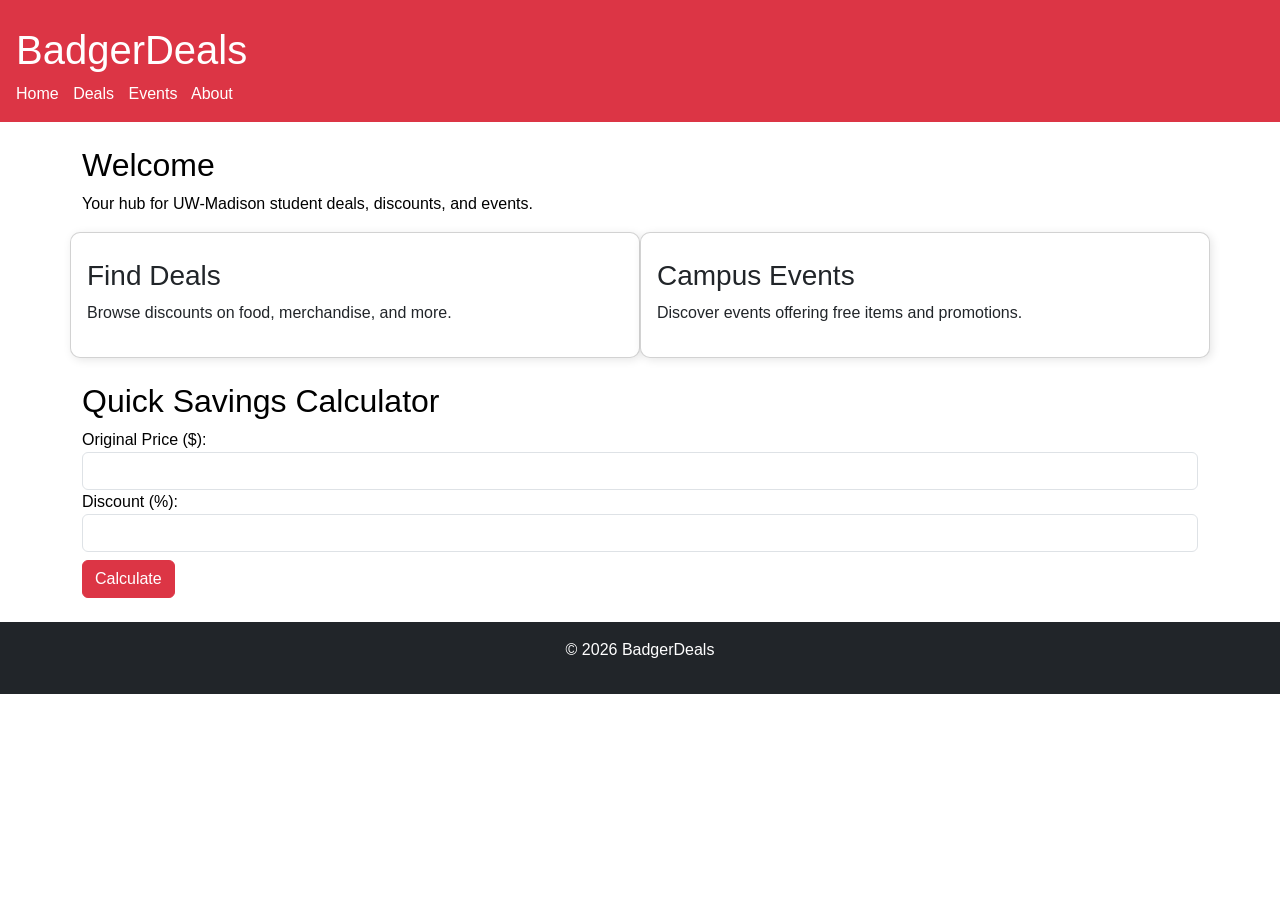
==== Badger Deals/index.html @ 9acdacc6 "Add files via upload added code" ====
<!DOCTYPE html>
<html lang="en">
<head>
  <meta charset="UTF-8">
  <meta name="viewport" content="width=device-width, initial-scale=1.0">
  <title>BadgerDeals</title>
  <link href="https://cdn.jsdelivr.net/npm/bootstrap@5.3.3/dist/css/bootstrap.min.css" rel="stylesheet">
  <link rel="stylesheet" href="css/style.css">
</head>
<body>

<header class="bg-danger text-white p-3">
  <h1>BadgerDeals</h1>
  <nav>
    <a href="index.html">Home</a>
    <a href="deals.html">Deals</a>
    <a href="events.html">Events</a>
    <a href="about.html">About</a>
  </nav>
</header>

<main class="container mt-4">
  <section>
    <h2>Welcome</h2>
    <p>Your hub for UW-Madison student deals, discounts, and events.</p>
  </section>

  <section class="row">
    <div class="col-md-6 card p-3">
      <h3>Find Deals</h3>
      <p>Browse discounts on food, merchandise, and more.</p>
    </div>

    <div class="col-md-6 card p-3">
      <h3>Campus Events</h3>
      <p>Discover events offering free items and promotions.</p>
    </div>
  </section>

  <section class="mt-4">
    <h2>Quick Savings Calculator</h2>

    <label for="price">Original Price ($):</label>
    <input id="price" type="number" class="form-control">

    <label for="discount">Discount (%):</label>
    <input id="discount" type="number" class="form-control">

    <button class="btn btn-danger mt-2" onclick="calculateSavings()">Calculate</button>

    <p id="result"></p>
  </section>
</main>

<footer class="bg-dark text-white text-center p-3 mt-4">
  <p>&copy; 2026 BadgerDeals</p>
</footer>

<script src="js/app.js"></script>
</body>
</html>
---- Badger Deals/css/style.css ----
body {
  font-family: Arial, sans-serif;
  background-color: #ffffff;
  color: #000000;
}

nav a {
  margin-right: 10px;
  color: white;
  text-decoration: none;
}

.card {
  border-radius: 10px;
  box-shadow: 2px 2px 10px rgba(0,0,0,0.1);
}

h1, h2, h3 {
  margin-top: 10px;
}
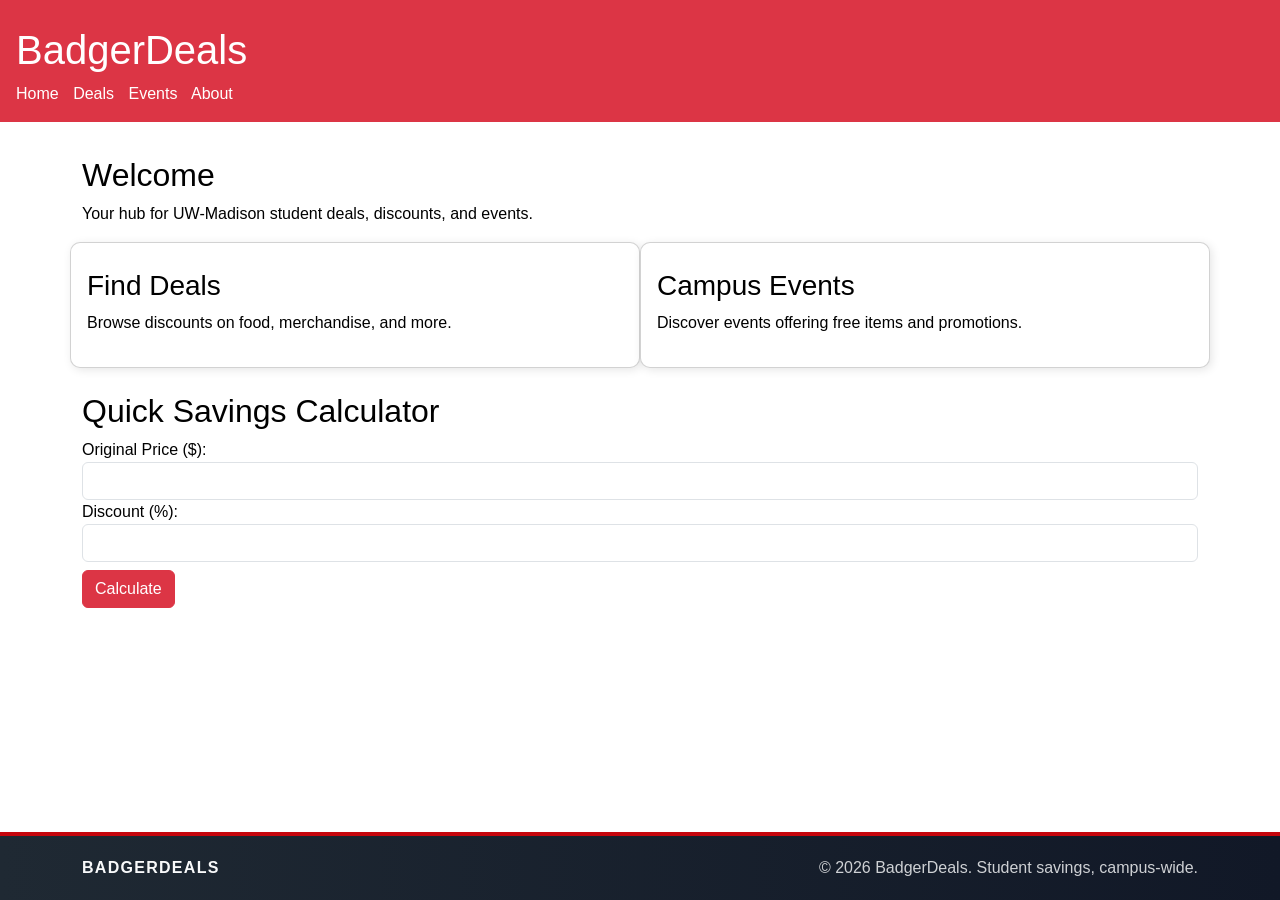
==== commit 10bbb86d: "Updated navigation" ====
--- a/Badger Deals/index.html
+++ b/Badger Deals/index.html
@@ -7,7 +7,7 @@
   <link href="https://cdn.jsdelivr.net/npm/bootstrap@5.3.3/dist/css/bootstrap.min.css" rel="stylesheet">
   <link rel="stylesheet" href="css/style.css">
 </head>
-<body>
+<body class="home-page">
 
 <header class="bg-danger text-white p-3">
   <h1>BadgerDeals</h1>
@@ -25,17 +25,17 @@
     <p>Your hub for UW-Madison student deals, discounts, and events.</p>
   </section>
 
-  <section class="row">
-    <div class="col-md-6 card p-3">
-      <h3>Find Deals</h3>
-      <p>Browse discounts on food, merchandise, and more.</p>
-    </div>
-
-    <div class="col-md-6 card p-3">
-      <h3>Campus Events</h3>
-      <p>Discover events offering free items and promotions.</p>
-    </div>
-  </section>
+  <section class="row">
+    <a class="col-md-6 card p-3 feature-card-link" href="deals.html">
+      <h3>Find Deals</h3>
+      <p>Browse discounts on food, merchandise, and more.</p>
+    </a>
+
+    <a class="col-md-6 card p-3 feature-card-link" href="events.html">
+      <h3>Campus Events</h3>
+      <p>Discover events offering free items and promotions.</p>
+    </a>
+  </section>
 
   <section class="mt-4">
     <h2>Quick Savings Calculator</h2>
@@ -52,10 +52,13 @@
   </section>
 </main>
 
-<footer class="bg-dark text-white text-center p-3 mt-4">
-  <p>&copy; 2026 BadgerDeals</p>
-</footer>
+<footer class="site-footer">
+  <div class="container footer-content">
+    <p class="footer-brand">BadgerDeals</p>
+    <p class="footer-copy">&copy; 2026 BadgerDeals. Student savings, campus-wide.</p>
+  </div>
+</footer>
 
 <script src="js/app.js"></script>
 </body>
-</html>+</html>
--- a/Badger Deals/css/style.css
+++ b/Badger Deals/css/style.css
@@ -1,20 +1,74 @@
-body {
-  font-family: Arial, sans-serif;
-  background-color: #ffffff;
-  color: #000000;
-}
+body {
+  font-family: Arial, sans-serif;
+  background-color: #ffffff;
+  color: #000000;
+}
+
+.home-page {
+  min-height: 100vh;
+  display: flex;
+  flex-direction: column;
+}
+
+.home-page main {
+  flex: 1;
+}
+
+nav a {
+  margin-right: 10px;
+  color: white;
+  text-decoration: none;
+}
 
-nav a {
-  margin-right: 10px;
-  color: white;
-  text-decoration: none;
-}
-
-.card {
-  border-radius: 10px;
-  box-shadow: 2px 2px 10px rgba(0,0,0,0.1);
-}
-
-h1, h2, h3 {
-  margin-top: 10px;
-}+.card {
+  border-radius: 10px;
+  box-shadow: 2px 2px 10px rgba(0,0,0,0.1);
+}
+
+.feature-card-link {
+  color: inherit;
+  text-decoration: none;
+  transition: transform 0.2s ease, box-shadow 0.2s ease, background-color 0.2s ease;
+}
+
+.feature-card-link:hover {
+  background-color: #f8f9fa;
+  box-shadow: 4px 4px 16px rgba(0,0,0,0.18);
+  transform: translateY(-2px);
+}
+
+.site-footer {
+  margin-top: 3rem;
+  padding: 1.25rem 0;
+  background: linear-gradient(90deg, #1f2933 0%, #111827 100%);
+  color: #f8f9fa;
+  border-top: 4px solid #c5050c;
+}
+
+.footer-content {
+  display: flex;
+  justify-content: space-between;
+  align-items: center;
+  gap: 1rem;
+  flex-wrap: wrap;
+}
+
+.footer-brand,
+.footer-copy {
+  margin: 0;
+}
+
+.footer-brand {
+  font-size: 1rem;
+  font-weight: 700;
+  letter-spacing: 0.08em;
+  text-transform: uppercase;
+}
+
+.footer-copy {
+  color: rgba(248, 249, 250, 0.82);
+}
+
+h1, h2, h3 {
+  margin-top: 10px;
+}
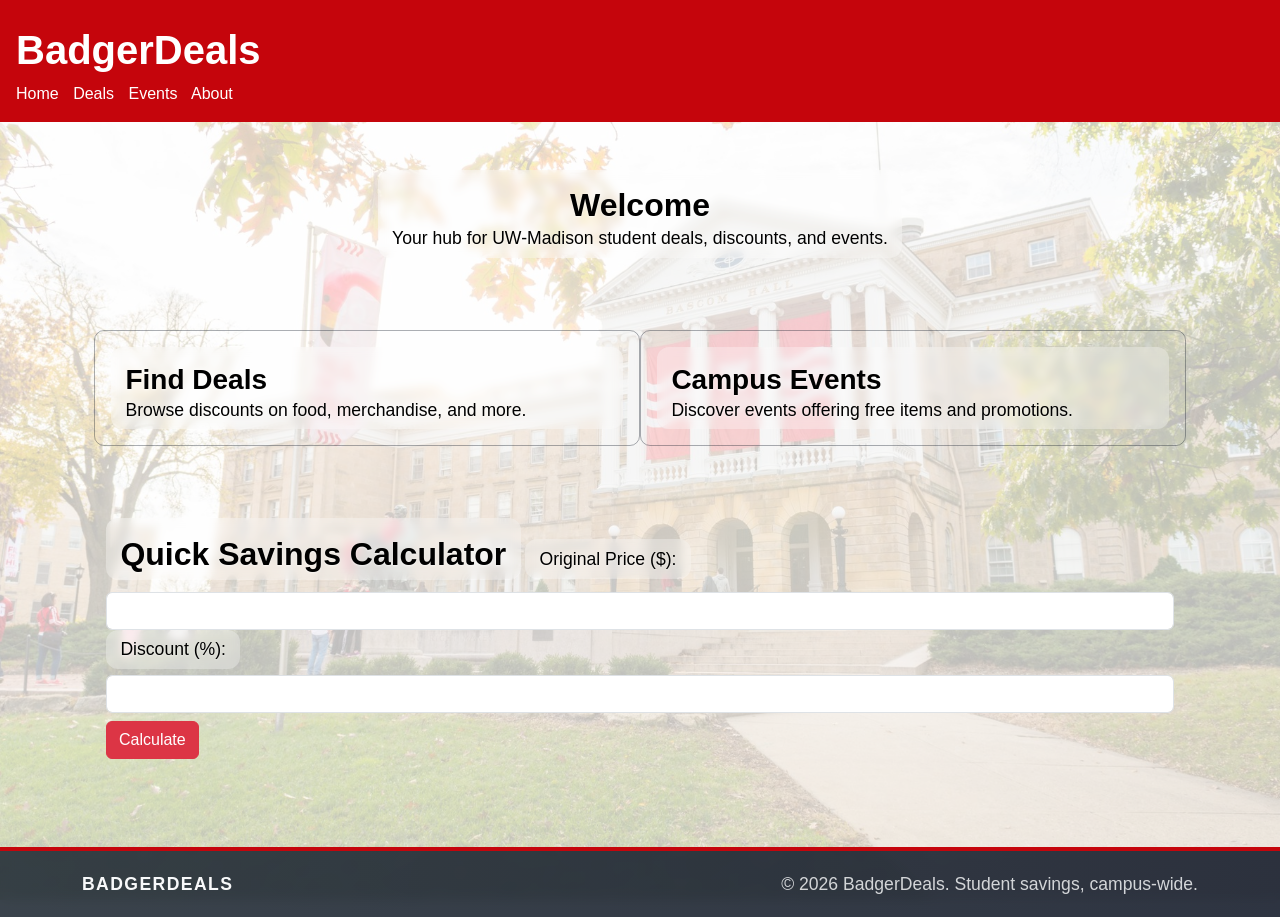
==== commit 65a7db22: "updated navigation and deals page" ====
--- a/Badger Deals/index.html
+++ b/Badger Deals/index.html
@@ -9,7 +9,7 @@
 </head>
 <body class="home-page">
 
-<header class="bg-danger text-white p-3">
+<header class="site-header p-3">
   <h1>BadgerDeals</h1>
   <nav>
     <a href="index.html">Home</a>
@@ -19,32 +19,40 @@
   </nav>
 </header>
 
-<main class="container mt-4">
-  <section>
-    <h2>Welcome</h2>
-    <p>Your hub for UW-Madison student deals, discounts, and events.</p>
-  </section>
-
+<main class="container mt-4">
+  <section>
+    <div class="text-frost">
+      <h2>Welcome</h2>
+      <p>Your hub for UW-Madison student deals, discounts, and events.</p>
+    </div>
+  </section>
+
   <section class="row">
     <a class="col-md-6 card p-3 feature-card-link" href="deals.html">
-      <h3>Find Deals</h3>
-      <p>Browse discounts on food, merchandise, and more.</p>
+      <div class="text-frost">
+        <h3>Find Deals</h3>
+        <p>Browse discounts on food, merchandise, and more.</p>
+      </div>
     </a>
 
     <a class="col-md-6 card p-3 feature-card-link" href="events.html">
-      <h3>Campus Events</h3>
-      <p>Discover events offering free items and promotions.</p>
+      <div class="text-frost">
+        <h3>Campus Events</h3>
+        <p>Discover events offering free items and promotions.</p>
+      </div>
     </a>
   </section>
-
-  <section class="mt-4">
-    <h2>Quick Savings Calculator</h2>
-
-    <label for="price">Original Price ($):</label>
-    <input id="price" type="number" class="form-control">
-
-    <label for="discount">Discount (%):</label>
-    <input id="discount" type="number" class="form-control">
+
+  <section class="mt-4">
+    <div class="text-frost text-frost-block">
+      <h2>Quick Savings Calculator</h2>
+    </div>
+
+    <label class="text-frost text-frost-label" for="price">Original Price ($):</label>
+    <input id="price" type="number" class="form-control">
+
+    <label class="text-frost text-frost-label" for="discount">Discount (%):</label>
+    <input id="discount" type="number" class="form-control">
 
     <button class="btn btn-danger mt-2" onclick="calculateSavings()">Calculate</button>
 
--- a/Badger Deals/css/style.css
+++ b/Badger Deals/css/style.css
@@ -8,10 +8,33 @@
   min-height: 100vh;
   display: flex;
   flex-direction: column;
+  position: relative;
+  background-image: url("../bg.jpg");
+  background-size: cover;
+  background-position: center;
+  background-repeat: no-repeat;
+  background-attachment: fixed;
+}
+
+.home-page::before {
+  content: "";
+  position: absolute;
+  inset: 0;
+  background: rgba(255, 255, 255, 0.72);
+}
+
+.home-page > * {
+  position: relative;
+  z-index: 1;
 }
 
 .home-page main {
   flex: 1;
+}
+
+.site-header {
+  background: #c5050c;
+  color: #ffffff;
 }
 
 nav a {
@@ -19,10 +42,16 @@
   color: white;
   text-decoration: none;
 }
-
+
+nav a:hover {
+  text-decoration: underline;
+}
+
 .card {
   border-radius: 10px;
-  box-shadow: 2px 2px 10px rgba(0,0,0,0.1);
+  box-shadow: none;
+  background: transparent;
+  border: 1px solid rgba(17, 24, 39, 0.35);
 }
 
 .feature-card-link {
@@ -32,17 +61,53 @@
 }
 
 .feature-card-link:hover {
-  background-color: #f8f9fa;
-  box-shadow: 4px 4px 16px rgba(0,0,0,0.18);
+  background-color: rgba(17, 24, 39, 0.12);
+  box-shadow: 0 10px 24px rgba(15, 23, 42, 0.16);
   transform: translateY(-2px);
+}
+
+.home-page section {
+  padding: 1.5rem;
+  text-shadow: 0 1px 2px rgba(255, 255, 255, 0.45);
+}
+
+.home-page section + section {
+  margin-top: 1.5rem;
+}
+
+.home-page main section:first-child {
+  text-align: center;
+}
+
+.text-frost {
+  display: inline-block;
+  padding: 0.4rem 0.9rem;
+  background: rgba(255, 255, 255, 0.3);
+  backdrop-filter: blur(4px);
+  border-radius: 12px;
+}
+
+.text-frost-block {
+  margin-bottom: 0.75rem;
+}
+
+.text-frost-label {
+  margin-bottom: 0.4rem;
+}
+
+.text-frost h2,
+.text-frost h3,
+.text-frost p {
+  margin-bottom: 0;
 }
 
 .site-footer {
   margin-top: 3rem;
   padding: 1.25rem 0;
-  background: linear-gradient(90deg, #1f2933 0%, #111827 100%);
+  background: linear-gradient(90deg, rgba(31, 41, 51, 0.88) 0%, rgba(17, 24, 39, 0.88) 100%);
   color: #f8f9fa;
   border-top: 4px solid #c5050c;
+  backdrop-filter: blur(6px);
 }
 
 .footer-content {
@@ -71,4 +136,194 @@
 
 h1, h2, h3 {
   margin-top: 10px;
-}
+  font-weight: 700;
+}
+
+.home-page h2,
+.home-page h3 {
+  text-shadow: 0 1px 2px rgba(255, 255, 255, 0.6);
+}
+
+.home-page p,
+.home-page label {
+  font-size: 1.1rem;
+  line-height: 1.5;
+}
+
+.deals-page {
+  background: #f4f6f8;
+  color: #111827;
+}
+
+.deals-hero,
+.deals-toolbar {
+  background: #ffffff;
+  border: 1px solid rgba(15, 23, 42, 0.08);
+  border-radius: 18px;
+  box-shadow: 0 18px 40px rgba(15, 23, 42, 0.06);
+}
+
+.deals-hero {
+  display: flex;
+  justify-content: space-between;
+  align-items: flex-start;
+  gap: 1.5rem;
+  padding: 2rem;
+  margin-bottom: 1.5rem;
+}
+
+.section-kicker {
+  margin-bottom: 0.5rem;
+  color: #c5050c;
+  font-size: 0.85rem;
+  font-weight: 700;
+  letter-spacing: 0.08em;
+  text-transform: uppercase;
+}
+
+.section-subtitle {
+  max-width: 44rem;
+  margin-bottom: 0;
+  color: #4b5563;
+}
+
+.deals-summary {
+  display: flex;
+  gap: 0.75rem;
+  flex-wrap: wrap;
+}
+
+.summary-pill {
+  display: inline-flex;
+  align-items: center;
+  padding: 0.55rem 0.9rem;
+  border-radius: 999px;
+  background: #fee2e2;
+  color: #991b1b;
+  font-weight: 600;
+}
+
+.deals-toolbar {
+  padding: 1.5rem;
+  margin-bottom: 1.5rem;
+}
+
+.deals-grid {
+  display: grid;
+  grid-template-columns: repeat(auto-fit, minmax(260px, 1fr));
+  gap: 1.25rem;
+}
+
+.deal-card {
+  min-height: 255px;
+  background: transparent;
+  border: none;
+  box-shadow: none;
+  perspective: 1200px;
+}
+
+.deal-card-inner {
+  position: relative;
+  width: 100%;
+  height: 100%;
+  min-height: 255px;
+  transform-style: preserve-3d;
+  transition: transform 0.6s ease;
+}
+
+.deal-card.is-flipped .deal-card-inner {
+  transform: rotateY(180deg);
+}
+
+.deal-face {
+  position: absolute;
+  inset: 0;
+  display: flex;
+  flex-direction: column;
+  justify-content: space-between;
+  padding: 1.4rem;
+  background: #ffffff;
+  border: 1px solid rgba(15, 23, 42, 0.08);
+  border-radius: 18px;
+  box-shadow: 0 16px 34px rgba(15, 23, 42, 0.06);
+  backface-visibility: hidden;
+}
+
+.deal-back {
+  transform: rotateY(180deg);
+}
+
+.deal-meta,
+.deal-footer {
+  display: flex;
+  justify-content: space-between;
+  align-items: center;
+  gap: 0.75rem;
+  flex-wrap: wrap;
+}
+
+.deal-meta {
+  margin-bottom: 1rem;
+}
+
+.deal-badge {
+  display: inline-flex;
+  padding: 0.35rem 0.75rem;
+  border-radius: 999px;
+  background: #111827;
+  color: #ffffff;
+  font-size: 0.85rem;
+  font-weight: 600;
+}
+
+.deal-expiry,
+.deal-location {
+  color: #6b7280;
+  font-size: 0.95rem;
+}
+
+.deal-card h3 {
+  margin-bottom: 0.25rem;
+}
+
+.deal-face p {
+  margin-bottom: 1rem;
+}
+
+.deal-value {
+  color: #c5050c;
+  font-weight: 700;
+}
+
+.deal-link {
+  padding: 0;
+  border: none;
+  background: transparent;
+  color: #111827;
+  font-weight: 600;
+  text-decoration: none;
+}
+
+.deal-link:hover {
+  text-decoration: underline;
+}
+
+.deal-details-list {
+  margin: 0 0 1rem;
+  padding-left: 1.1rem;
+  color: #4b5563;
+}
+
+.deal-details-list li + li {
+  margin-top: 0.35rem;
+}
+
+@media (max-width: 768px) {
+  .deals-hero {
+    padding: 1.5rem;
+  }
+
+  .deals-toolbar {
+    padding: 1.25rem;
+  }
+}
